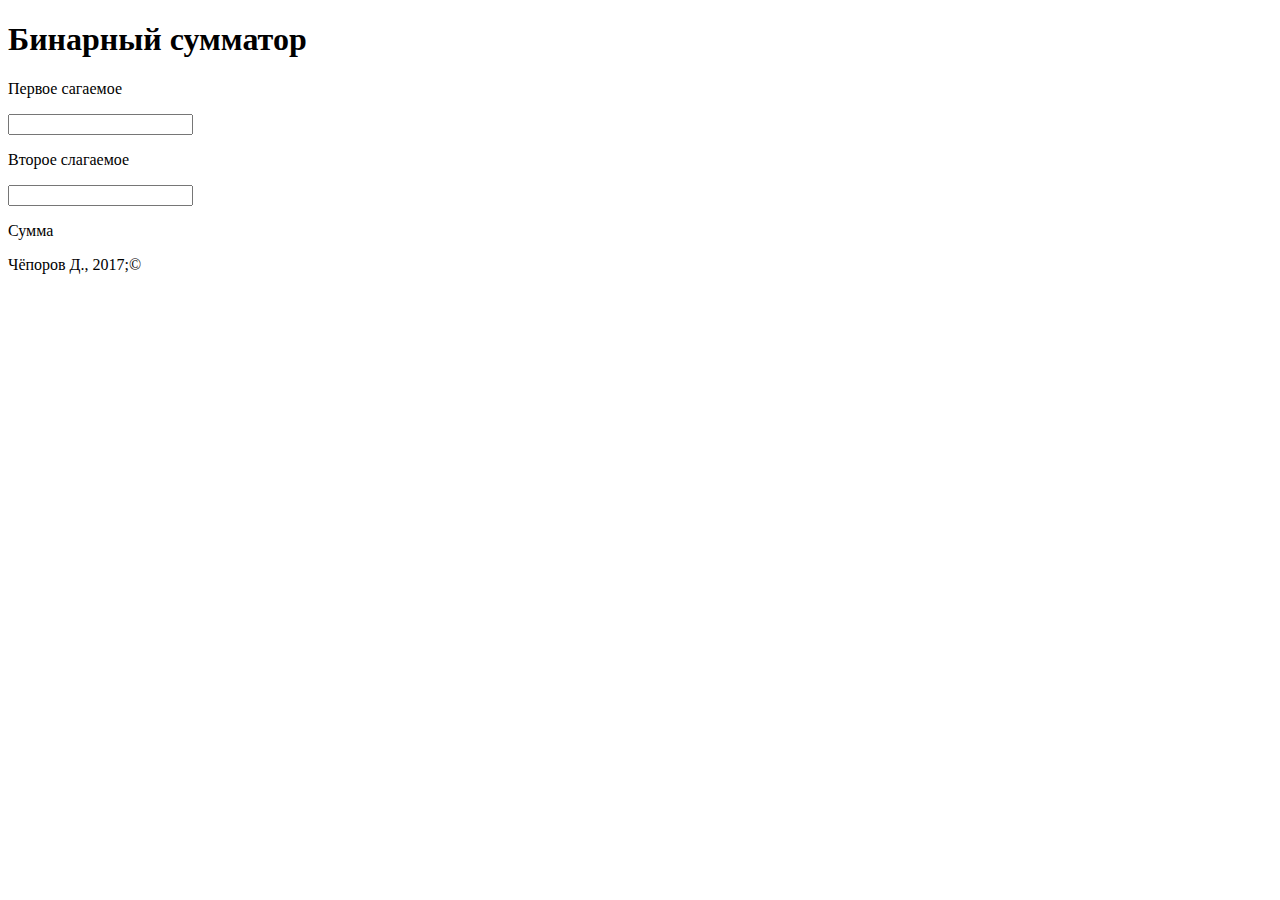
==== Бинарный сумматор/index.html @ ed377639 "Бинарный сумматор внесён в систему контроля версий" ====
<!DOCTYPE html>
<html>
<head>
	<meta charset="utf-8">
	<title>Бинарный сумматор</title>
	<link rel="stylesheet" type="text/css" href="index.css">
</head>
<body>
	<div class="header">
		<h1>Бинарный сумматор<h1>
	</div>

	<div class="content">
		<div class="summand">
			<div class="summand_1">
				<p>Первое сагаемое</p>

				<input type="" name=""> <!-- хз сколько -->
			</div>

			<div class="summand_2">
				<p>Второе слагаемое</p>

				<input type="" name="">
			</div>
		</div>

		<div class="results">
			<a onclick=""></a>

			<p>Сумма</p>

			<p id="answer_results"></p>
		</div>
	</div>

	<div class="footer">
		<p>Чёпоров Д., 2017;©</p>
	</div>	

	<script src="index.js"></script>
</body>
</html>
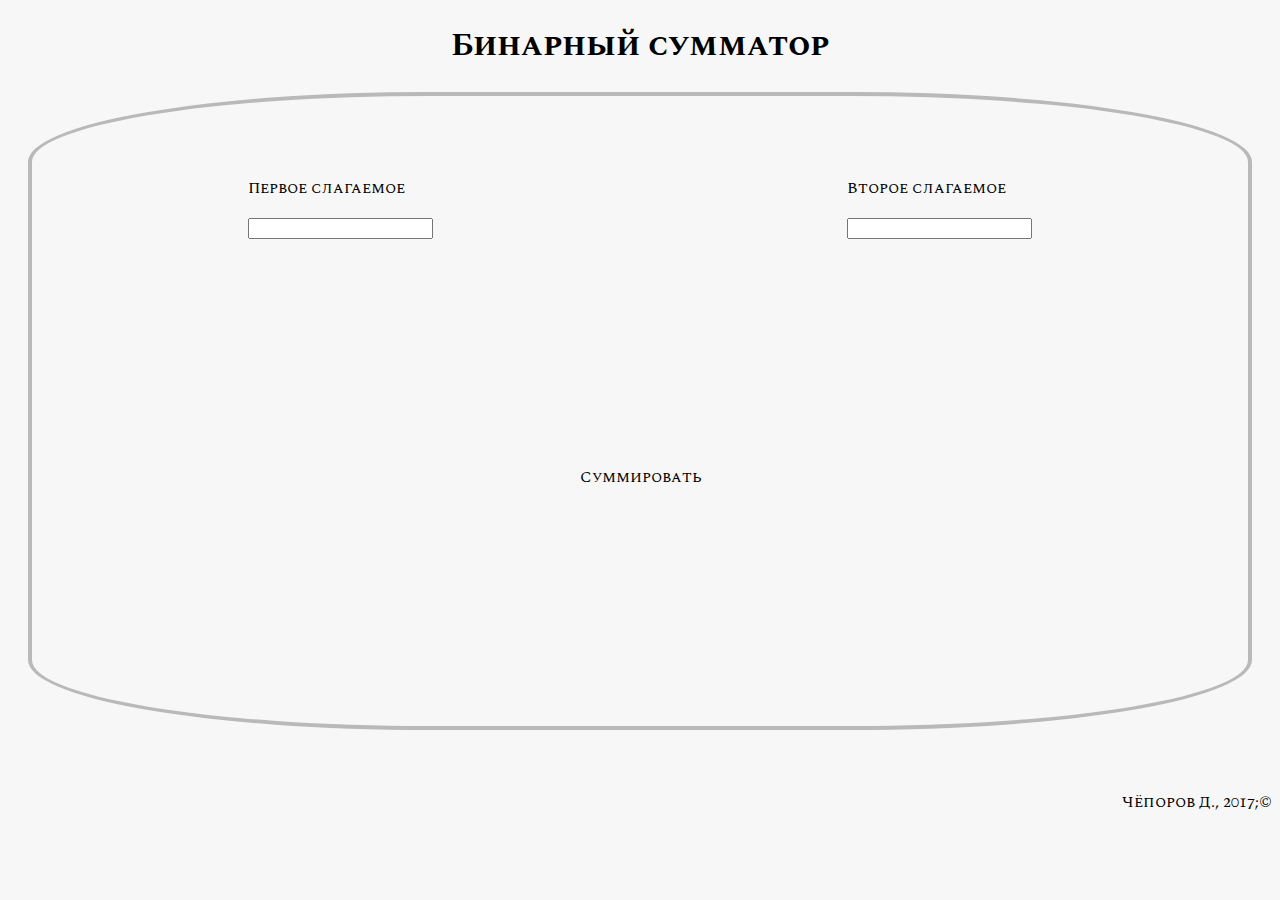
==== commit 10adfa71: "Задано положение эллементов, основа цветовой паллитры," ====
--- a/Бинарный сумматор/index.html
+++ b/Бинарный сумматор/index.html
@@ -12,13 +12,13 @@
 
 	<div class="content">
 		<div class="summand">
-			<div class="summand_1">
-				<p>Первое сагаемое</p>
+			<div class="summand_N" id="n1">
+				<p>Первое слагаемое</p>
 
 				<input type="" name=""> <!-- хз сколько -->
 			</div>
 
-			<div class="summand_2">
+			<div class="summand_N" id="n2">
 				<p>Второе слагаемое</p>
 
 				<input type="" name="">
@@ -26,9 +26,7 @@
 		</div>
 
 		<div class="results">
-			<a onclick=""></a>
-
-			<p>Сумма</p>
+			<a onclick="">Суммировать</a>			
 
 			<p id="answer_results"></p>
 		</div>
--- a/Бинарный сумматор/index.css
+++ b/Бинарный сумматор/index.css
@@ -0,0 +1,69 @@
+@import url(https://fonts.googleapis.com/css?family=Spectral+SC);
+
+
+body {
+	min-height:	90vh;	
+    background-color: #f7f7f7;
+    font-family: 'Spectral SC', serif;
+}
+
+.header {
+	margin-top: 10px;
+    margin-bottom: 10px;
+	text-align: center;
+
+}
+
+.content {
+	
+
+	min-height: 70vh;	
+	
+	margin: 10px 20px 10px 20px;
+	border: 4px solid #B9B9B9;
+	border-radius: 400px/70px;	
+
+}
+
+.summand {
+	min-height: 41vh;
+
+}
+
+.summand_N {
+
+}
+
+#n1 {
+	display: inline-block;
+	margin: 5vw 0px 0px calc(20vw - 40px);
+
+}
+
+#n2 {
+	display: inline-block;
+	margin: 5vw calc(20vw - 40px) 0px 0px;
+	float: right;
+
+}
+
+.results {
+	text-align: center;
+
+}
+
+.results a {
+	height: 10px;
+	width: 30px;
+	border-color: #A15050;
+
+}
+
+.footer {
+
+	
+	margin-top: 60px;
+    margin-bottom: 10px;
+	text-align: right;
+	
+}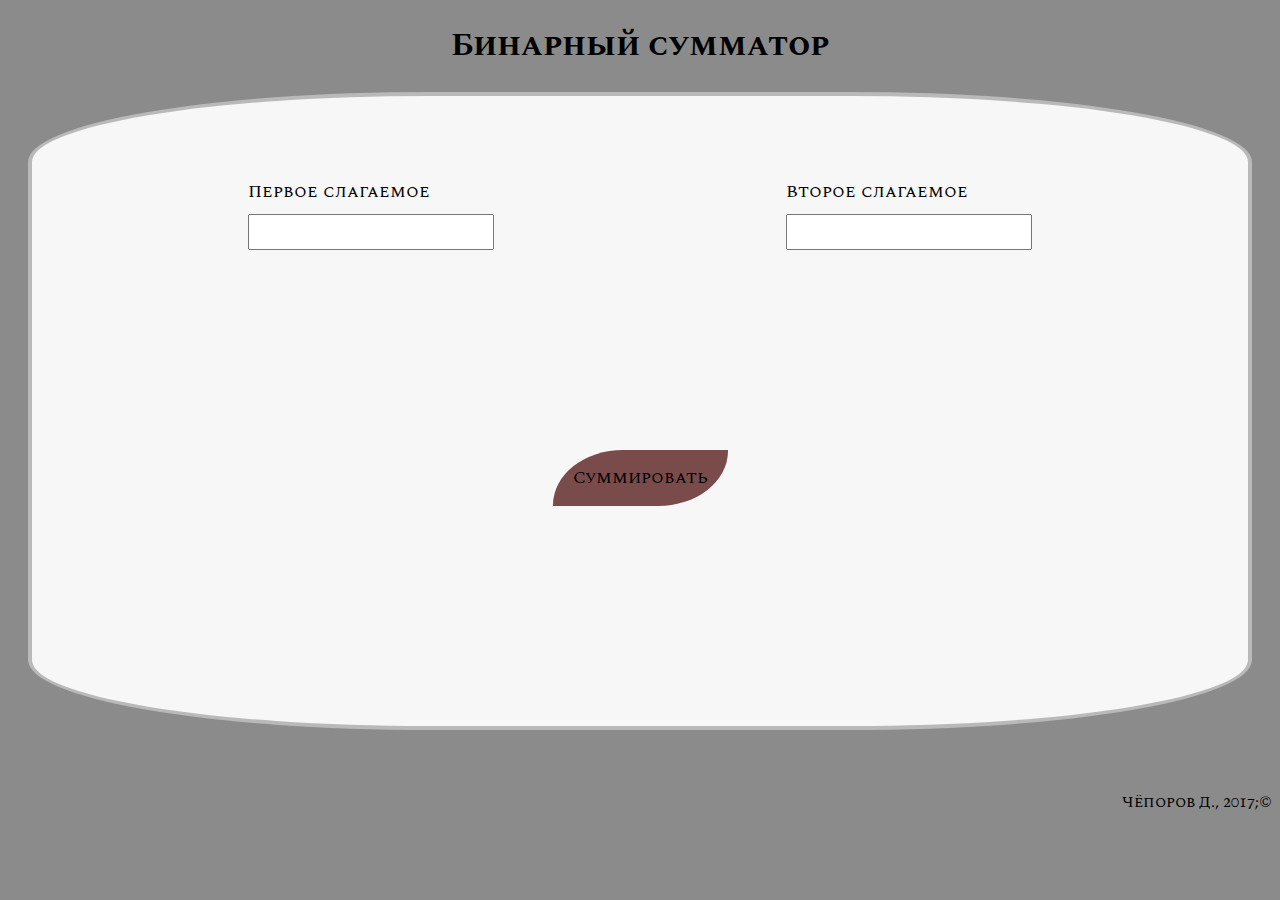
==== commit 1ddb7acc: "Завершено оформление стилий в CSS" ====
--- a/Бинарный сумматор/index.html
+++ b/Бинарный сумматор/index.html
@@ -14,7 +14,7 @@
 		<div class="summand">
 			<div class="summand_N" id="n1">
 				<p>Первое слагаемое</p>
-
+				
 				<input type="" name=""> <!-- хз сколько -->
 			</div>
 
--- a/Бинарный сумматор/index.css
+++ b/Бинарный сумматор/index.css
@@ -3,8 +3,13 @@
 
 body {
 	min-height:	90vh;	
-    background-color: #f7f7f7;
+    background-color: #8B8B8B;
     font-family: 'Spectral SC', serif;
+}
+
+input {
+	padding: 0.3em 5px;
+	font-size: 18px;
 }
 
 .header {
@@ -15,18 +20,22 @@
 }
 
 .content {
-	
-
 	min-height: 70vh;	
-	
 	margin: 10px 20px 10px 20px;
 	border: 4px solid #B9B9B9;
-	border-radius: 400px/70px;	
+	border-radius: 400px/70px;
+	background-color: #f7f7f7;
+	font-size: 18px
 
 }
 
 .summand {
 	min-height: 41vh;
+
+}
+
+.summand p {
+	-webkit-margin-after: 0.5em ;
 
 }
 
@@ -53,10 +62,19 @@
 }
 
 .results a {
-	height: 10px;
-	width: 30px;
-	border-color: #A15050;
+	padding: 0.8em 20px;
+	background-color: #794B4B;
+	border-radius: 70px/55px 0px ;
+	  	
 
+}
+
+.results a:hover {	
+	background-color: #A15050;
+}
+
+#answer_results {
+	color: #794B4B;
 }
 
 .footer {
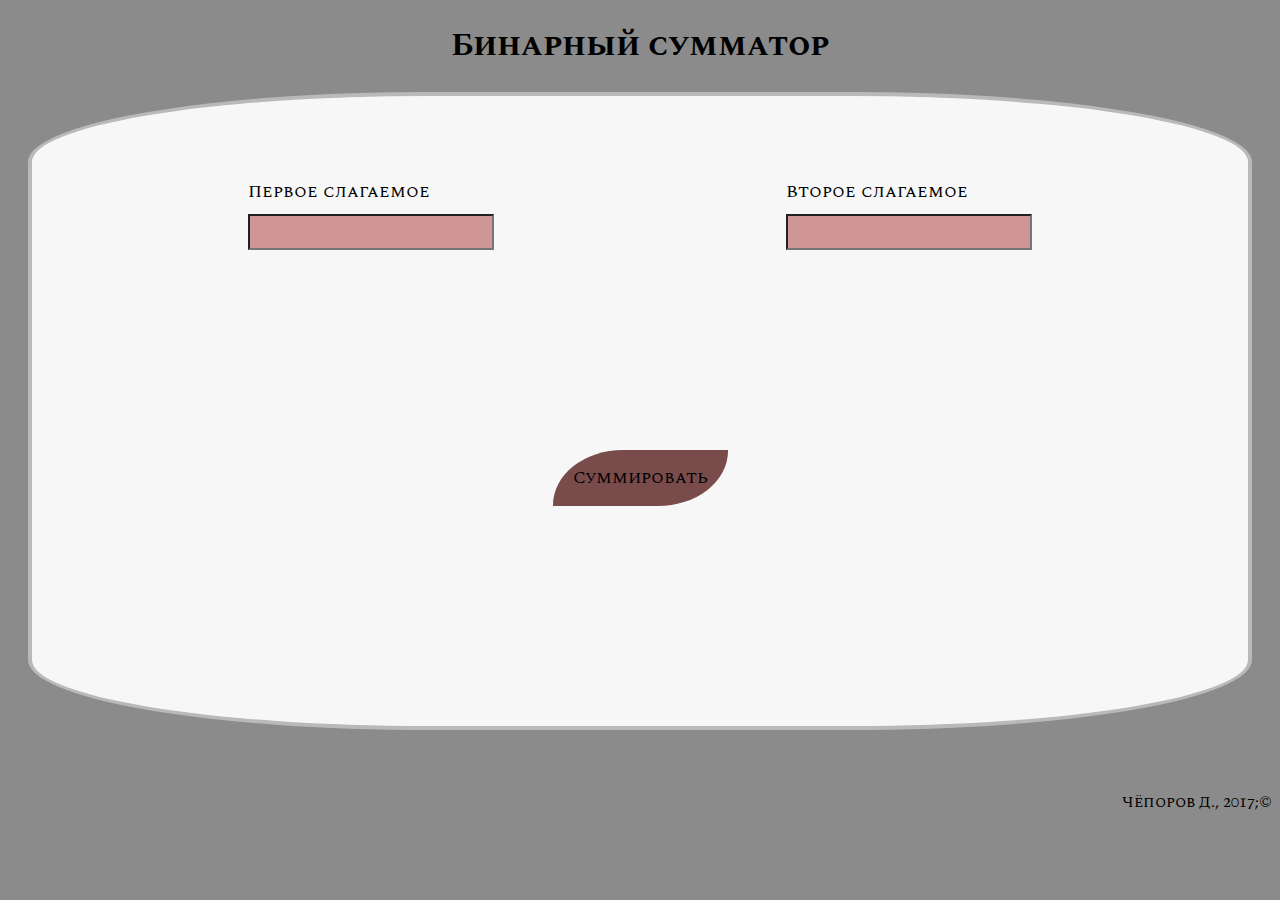
==== commit 1ae66068: "Работоспособная модель, тербуются лишь дизайнерские правки." ====
--- a/Бинарный сумматор/index.html
+++ b/Бинарный сумматор/index.html
@@ -15,18 +15,18 @@
 			<div class="summand_N" id="n1">
 				<p>Первое слагаемое</p>
 				
-				<input type="" name=""> <!-- хз сколько -->
+				<input type="text" id="s1"> 
 			</div>
 
 			<div class="summand_N" id="n2">
 				<p>Второе слагаемое</p>
 
-				<input type="" name="">
+				<input type="text" id="s2">
 			</div>
 		</div>
 
 		<div class="results">
-			<a onclick="">Суммировать</a>			
+			<a onclick="entry(); calculation(); ">Суммировать</a>			
 
 			<p id="answer_results"></p>
 		</div>
--- a/Бинарный сумматор/index.css
+++ b/Бинарный сумматор/index.css
@@ -20,7 +20,8 @@
 }
 
 .content {
-	min-height: 70vh;	
+	min-height: 70vh;
+	min-width: 700px;	
 	margin: 10px 20px 10px 20px;
 	border: 4px solid #B9B9B9;
 	border-radius: 400px/70px;
@@ -37,6 +38,10 @@
 .summand p {
 	-webkit-margin-after: 0.5em ;
 
+}
+
+.summand input {
+	background-color: #D09696;
 }
 
 .summand_N {
@@ -58,15 +63,12 @@
 
 .results {
 	text-align: center;
-
 }
 
 .results a {
 	padding: 0.8em 20px;
 	background-color: #794B4B;
 	border-radius: 70px/55px 0px ;
-	  	
-
 }
 
 .results a:hover {	
@@ -74,14 +76,13 @@
 }
 
 #answer_results {
-	color: #794B4B;
+
+	font-family: 'Arial';
+	font-weight: 600;
 }
 
-.footer {
-
-	
+.footer {	
 	margin-top: 60px;
     margin-bottom: 10px;
-	text-align: right;
-	
+	text-align: right;	
 }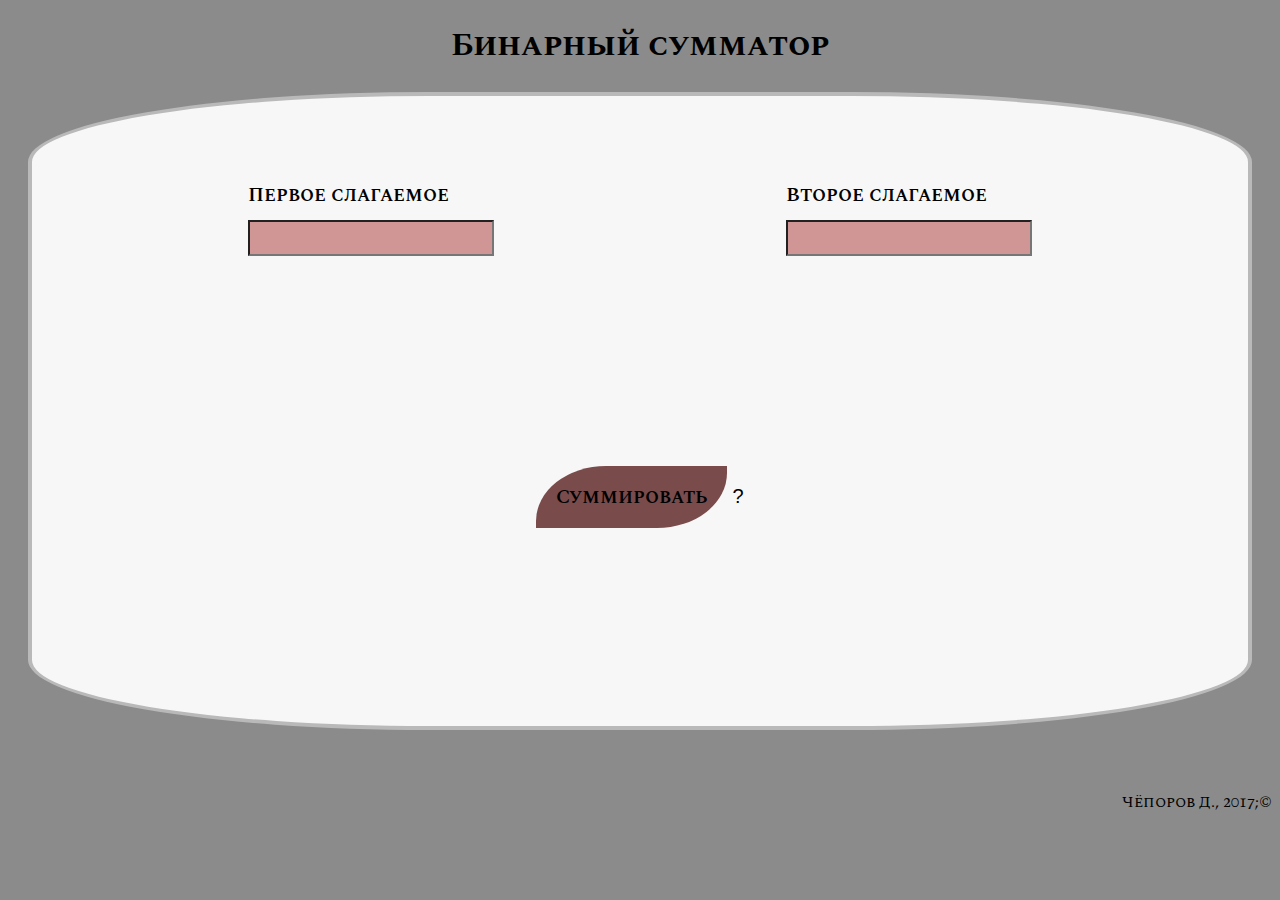
==== commit e7fa0fcd: "Релиз" ====
--- a/Бинарный сумматор/index.html
+++ b/Бинарный сумматор/index.html
@@ -26,9 +26,11 @@
 		</div>
 
 		<div class="results">
-			<a onclick="entry(); calculation(); ">Суммировать</a>			
+			<a onclick="entry(); calculation(); ">Суммировать</a>
 
-			<p id="answer_results"></p>
+			<div class="answer">
+				<p id="answer_results">?</p>
+			</div>
 		</div>
 	</div>
 
--- a/Бинарный сумматор/index.css
+++ b/Бинарный сумматор/index.css
@@ -26,7 +26,8 @@
 	border: 4px solid #B9B9B9;
 	border-radius: 400px/70px;
 	background-color: #f7f7f7;
-	font-size: 18px
+	font-size: 20px;
+	font-weight: 600;
 
 }
 
@@ -61,7 +62,7 @@
 
 }
 
-.results {
+.results {	
 	text-align: center;
 }
 
@@ -75,10 +76,14 @@
 	background-color: #A15050;
 }
 
+.answer {
+	display: inline-block;
+}
+
 #answer_results {
 
 	font-family: 'Arial';
-	font-weight: 600;
+	font-weight: 500;
 }
 
 .footer {	
